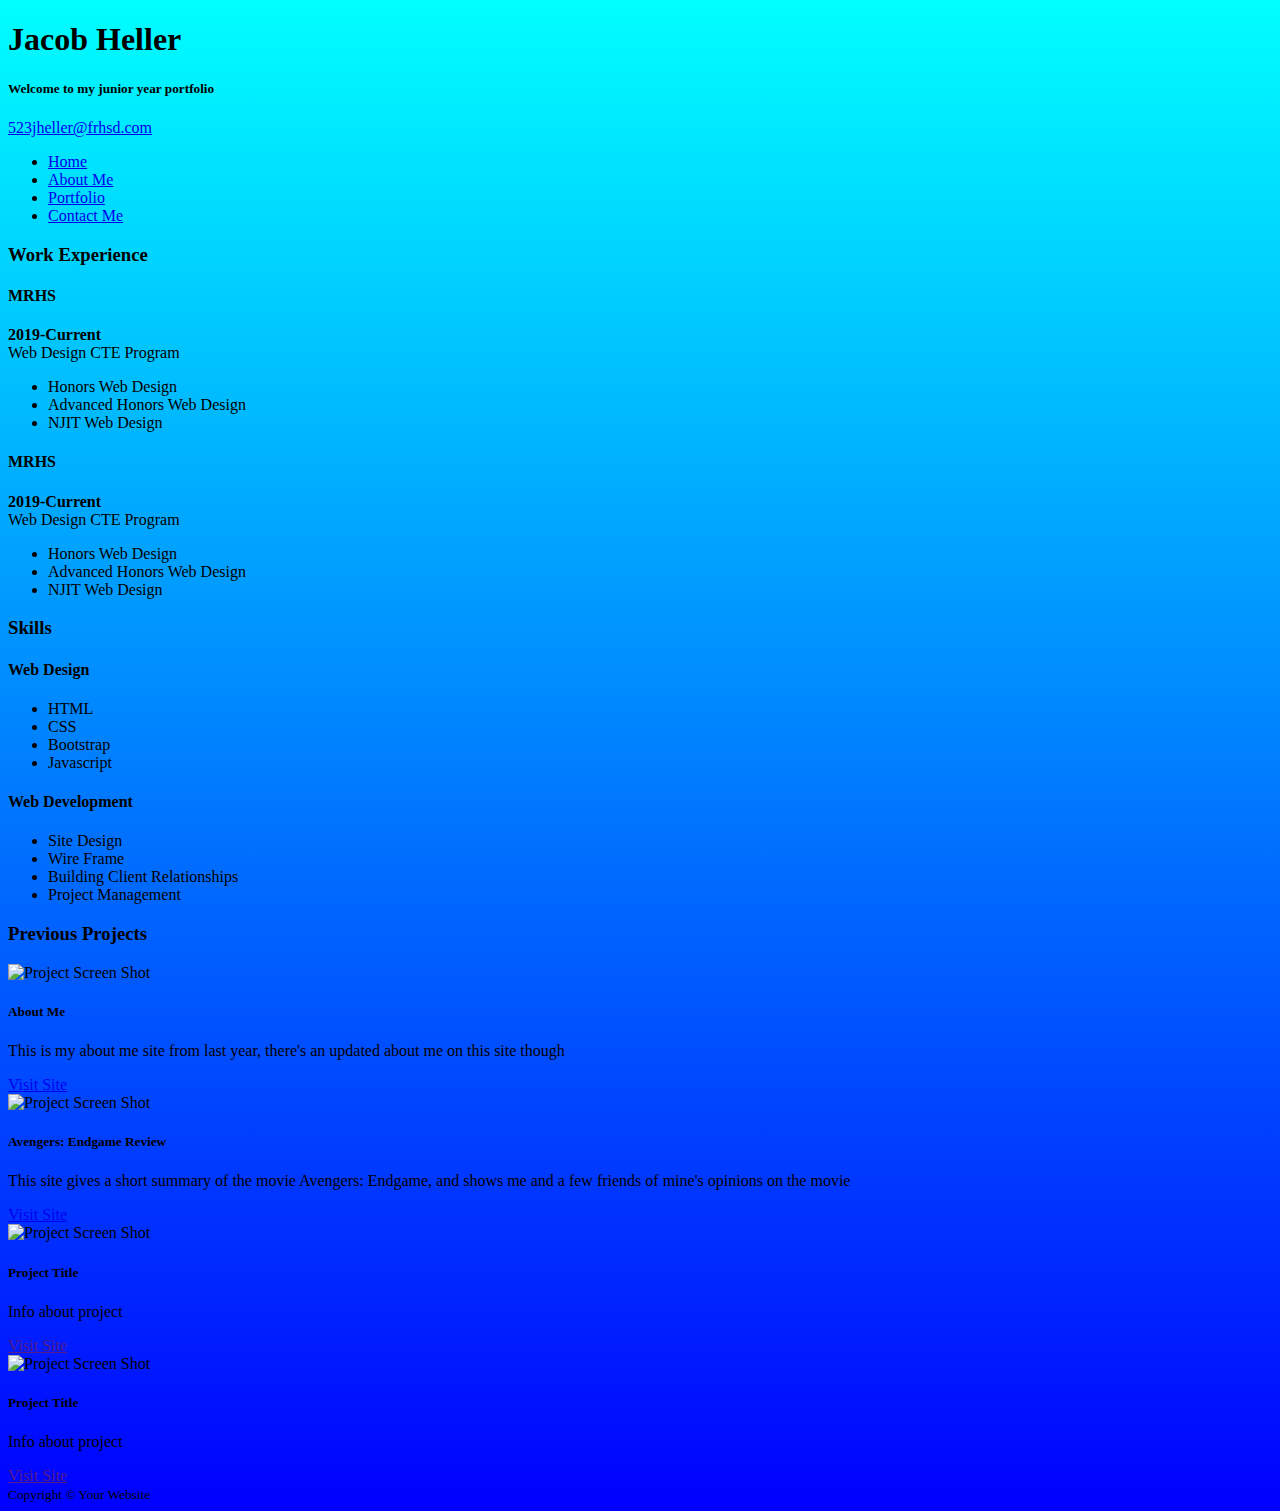
==== index.html @ 39aa2fea "Added basic site pages" ====
<!doctype html>
<html lang="en">

<head>
  <meta charset="utf-8">
  <meta name="viewport" content="width=device-width, initial-scale=1">
  <link href="https://cdn.jsdelivr.net/npm/bootstrap@5.0.2/dist/css/bootstrap.min.css" rel="stylesheet" integrity="sha384-EVSTQN3/azprG1Anm3QDgpJLIm9Nao0Yz1ztcQTwFspd3yD65VohhpuuCOmLASjC" crossorigin="anonymous">
  <title>Mr. Heller's Portfolio</title>
  <link rel="stylesheet" href="Style.CSS">
</head>

<body class="Index">
  <!--intro header-->
  <div class="container my-5">
    <h1 class="display-1 mb-3 font-weight-bold">Jacob Heller</h1>
    <h5>
      Welcome to my junior year portfolio
    </h5>
    <a href="mailto:523jheller@frhsd.com" type="button" class="btn btn-outline-success">523jheller@frhsd.com</a>
  </div>
  <!--Navigation Bar-->
  <div class="container">
    <ul class="nav nav-pills">
      <li class="nav-item">
        <a class="nav-link active" aria-current="page" href="#">Home</a>
      </li>
      <li class="nav-item">
        <a class="nav-link" href="AboutMe.Html">About Me</a>
      </li>
      <li class="nav-item">
        <a class="nav-link" href="#">Portfolio</a>
      </li>
      <li class="nav-item">
        <a class="nav-link" href="#">Contact Me</a>
      </li>
    </ul>
  </div>
  <!--Work Experience-->
  <div class="container mt-5">
    <div class="row">
      <div class="col">
        <h3 class="mb-3">Work Experience</h3>
        <!--Job #1-->
        <div class="card mb-3">
          <div class="card-body">
            <div class="mx-3">
              <h4>MRHS</h4>
              <div><strong>2019-Current</strong></div>
              Web Design CTE Program
            </div>
            <ul class="list-group list-group-flush mt-2">
              <li class="list-group-item">Honors Web Design</li>
              <li class="list-group-item">Advanced Honors Web Design</li>
              <li class="list-group-item">NJIT Web Design</li>
            </ul>
          </div>
        </div>
        <!--Job #2-->
        <div class="card mb-3">
          <div class="card-body">
            <div class="mx-3">
              <h4>MRHS</h4>
              <div><strong>2019-Current</strong></div>
              Web Design CTE Program
            </div>
            <ul class="list-group list-group-flush mt-2">
              <li class="list-group-item">Honors Web Design</li>
              <li class="list-group-item">Advanced Honors Web Design</li>
              <li class="list-group-item">NJIT Web Design</li>
            </ul>
          </div>
        </div>
      </div>
      <div class="col">
        <h3 class="mb-3">Skills</h3>
        <!--Skill #1-->
        <div class="card mb-3">
          <div class="card-body">
            <div class="mx-3">
              <h4>Web Design</h4>
              <ul>
                <li>HTML</li>
                <li>CSS</li>
                <li>Bootstrap</li>
                <li>Javascript</li>
              </ul>
            </div>
          </div>
        </div>
        <!--Skill #2-->
        <div class="card mb-3">
          <div class="card-body">
            <div class="mx-3">
              <h4>Web Development</h4>
              <ul>
                <li>Site Design</li>
                <li>Wire Frame</li>
                <li>Building Client Relationships</li>
                <li>Project Management</li>
              </ul>
            </div>
          </div>
        </div>
      </div>
    </div>
  </div>

  <!--Portfolio Examples-->
  <div class="container">
    <h3>Previous Projects</h3>
    <div class="row">
      <!--Project #1-->
      <div class="col-md-3 text-center">
        <div class="card">
          <div class="card-body">
            <img src="https://i.imgur.com/dpj8vyw.png" alt="Project Screen Shot" class="card-img-top">
            <h5 class="card-title">About Me</h5>
            <p class="card-text">This is my about me site from last year, there's an updated about me on this site though</p>
            <a href="https://sqecd.csb.app/" class="btn btn-primary">Visit Site</a>
          </div>
        </div>
      </div>
      <!--Project #2-->
      <div class="col-md-3 text-center">
        <div class="card">
          <div class="card-body">
            <img src="https://www.nme.com/wp-content/uploads/2019/04/Payoff_1-Sht_Online_v6_Domestic_Sm-1-e1552570783683.jpg" alt="Project Screen Shot" class="card-img-top">
            <h5 class="card-title">Avengers: Endgame Review</h5>
            <p class="card-text">This site gives a short summary of the movie Avengers: Endgame, and shows me and a few friends of mine's opinions on the movie</p>
            <a href="https://5iny6.csb.app/" class="btn btn-primary">Visit Site</a>
          </div>
        </div>
      </div>
      <!--Project #3-->
      <div class="col-md-3 text-center">
        <div class="card">
          <div class="card-body">
            <img src="https://picsum.photos/400/200" alt="Project Screen Shot" class="card-img-top">
            <h5 class="card-title">Project Title</h5>
            <p class="card-text">Info about project</p>
            <a href="" class="btn btn-primary">Visit Site</a>
          </div>
        </div>
      </div>
      <!--Project #4-->
      <div class="col-md-3 text-center">
        <div class="card">
          <div class="card-body">
            <img src="https://picsum.photos/400/200" alt="Project Screen Shot" class="card-img-top">
            <h5 class="card-title">Project Title</h5>
            <p class="card-text">Info about project</p>
            <a href="" class="btn btn-primary">Visit Site</a>
          </div>
        </div>
      </div>
    </div>
  </div>
  <!--footer-->
  <footer class="mt-5 py-4 bg-dark text-white-50">
    <div class="container text-center">
      <small>
        Copyright &copy; Your Website
      </small>
    </div>
  </footer>
  <script src="https://cdn.jsdelivr.net/npm/bootstrap@5.0.2/dist/js/bootstrap.bundle.min.js" integrity="sha384-MrcW6ZMFYlzcLA8Nl+NtUVF0sA7MsXsP1UyJoMp4YLEuNSfAP+JcXn/tWtIaxVXM" crossorigin="anonymous"></script>
</body>

</html>
---- Style.CSS ----
.Index {
  background-image: linear-gradient(cyan, blue);
}

.Aboutme {
  background-image: linear-gradient(cyan, blue);
}

.whoami {
  margin-left: 100px;
  margin-right: 100px;
}
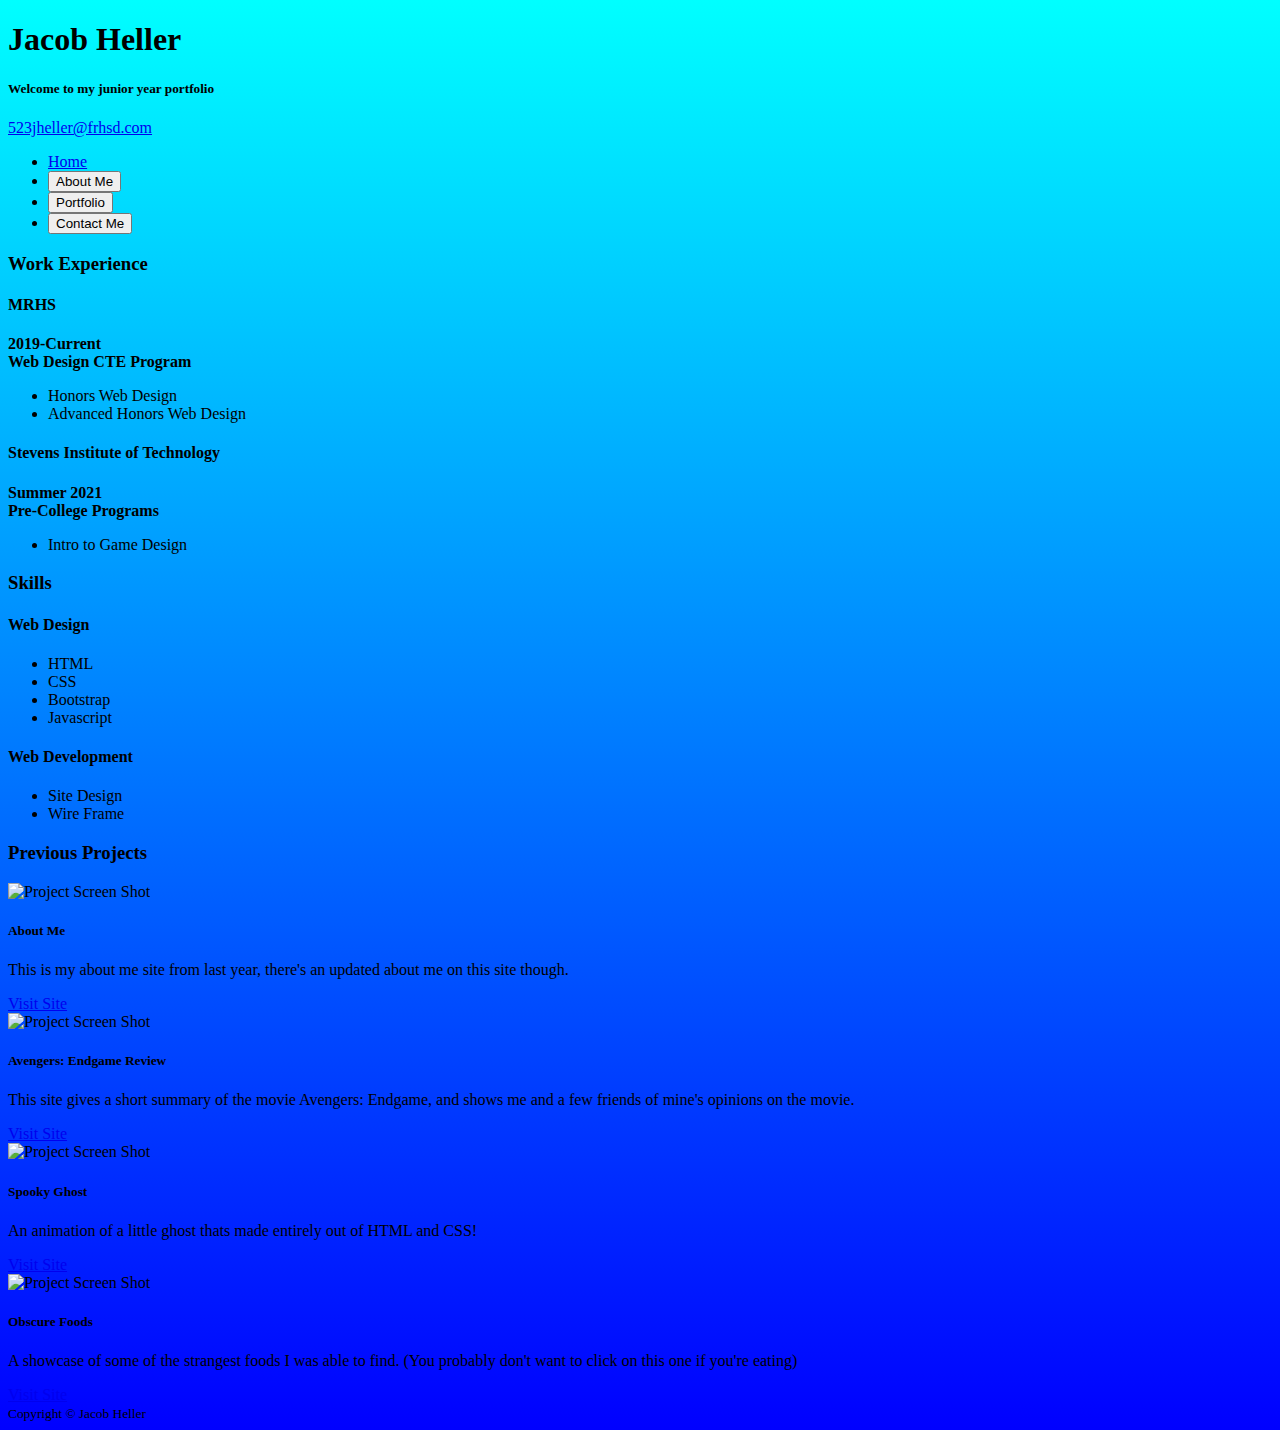
==== commit 4cefabdf: "Added files via upload" ====
--- a/index.html
+++ b/index.html
@@ -5,7 +5,7 @@
   <meta charset="utf-8">
   <meta name="viewport" content="width=device-width, initial-scale=1">
   <link href="https://cdn.jsdelivr.net/npm/bootstrap@5.0.2/dist/css/bootstrap.min.css" rel="stylesheet" integrity="sha384-EVSTQN3/azprG1Anm3QDgpJLIm9Nao0Yz1ztcQTwFspd3yD65VohhpuuCOmLASjC" crossorigin="anonymous">
-  <title>Mr. Heller's Portfolio</title>
+  <title>Junior Year Portfolio: Jacob Heller</title>
   <link rel="stylesheet" href="Style.CSS">
 </head>
 
@@ -21,17 +21,17 @@
   <!--Navigation Bar-->
   <div class="container">
     <ul class="nav nav-pills">
-      <li class="nav-item">
+      <li class="nav-item mx-2">
         <a class="nav-link active" aria-current="page" href="#">Home</a>
       </li>
-      <li class="nav-item">
-        <a class="nav-link" href="AboutMe.Html">About Me</a>
+      <li class="nav-item mx-2">
+        <a href="AboutMe.Html"><button type="button" class="btn btn-outline-primary">About Me</button></a>
       </li>
-      <li class="nav-item">
-        <a class="nav-link" href="#">Portfolio</a>
+      <li class="nav-item mx-2">
+        <a href="#"><button type="button" class="btn btn-outline-primary">Portfolio</button></a>
       </li>
-      <li class="nav-item">
-        <a class="nav-link" href="#">Contact Me</a>
+      <li class="nav-item mx-2">
+        <a href="#"><button type="button" class="btn btn-outline-primary">Contact Me</button></a>
       </li>
     </ul>
   </div>
@@ -46,12 +46,11 @@
             <div class="mx-3">
               <h4>MRHS</h4>
               <div><strong>2019-Current</strong></div>
-              Web Design CTE Program
+            <b>Web Design CTE Program</b>
             </div>
             <ul class="list-group list-group-flush mt-2">
               <li class="list-group-item">Honors Web Design</li>
               <li class="list-group-item">Advanced Honors Web Design</li>
-              <li class="list-group-item">NJIT Web Design</li>
             </ul>
           </div>
         </div>
@@ -59,14 +58,12 @@
         <div class="card mb-3">
           <div class="card-body">
             <div class="mx-3">
-              <h4>MRHS</h4>
-              <div><strong>2019-Current</strong></div>
-              Web Design CTE Program
+              <h4>Stevens Institute of Technology</h4>
+              <div><strong>Summer 2021</strong></div>
+              <b>Pre-College Programs</b>
             </div>
             <ul class="list-group list-group-flush mt-2">
-              <li class="list-group-item">Honors Web Design</li>
-              <li class="list-group-item">Advanced Honors Web Design</li>
-              <li class="list-group-item">NJIT Web Design</li>
+              <li class="list-group-item">Intro to Game Design</li>
             </ul>
           </div>
         </div>
@@ -95,8 +92,6 @@
               <ul>
                 <li>Site Design</li>
                 <li>Wire Frame</li>
-                <li>Building Client Relationships</li>
-                <li>Project Management</li>
               </ul>
             </div>
           </div>
@@ -115,7 +110,7 @@
           <div class="card-body">
             <img src="https://i.imgur.com/dpj8vyw.png" alt="Project Screen Shot" class="card-img-top">
             <h5 class="card-title">About Me</h5>
-            <p class="card-text">This is my about me site from last year, there's an updated about me on this site though</p>
+            <p class="card-text">This is my about me site from last year, there's an updated about me on this site though.</p>
             <a href="https://sqecd.csb.app/" class="btn btn-primary">Visit Site</a>
           </div>
         </div>
@@ -126,7 +121,7 @@
           <div class="card-body">
             <img src="https://www.nme.com/wp-content/uploads/2019/04/Payoff_1-Sht_Online_v6_Domestic_Sm-1-e1552570783683.jpg" alt="Project Screen Shot" class="card-img-top">
             <h5 class="card-title">Avengers: Endgame Review</h5>
-            <p class="card-text">This site gives a short summary of the movie Avengers: Endgame, and shows me and a few friends of mine's opinions on the movie</p>
+            <p class="card-text">This site gives a short summary of the movie Avengers: Endgame, and shows me and a few friends of mine's opinions on the movie.</p>
             <a href="https://5iny6.csb.app/" class="btn btn-primary">Visit Site</a>
           </div>
         </div>
@@ -135,10 +130,10 @@
       <div class="col-md-3 text-center">
         <div class="card">
           <div class="card-body">
-            <img src="https://picsum.photos/400/200" alt="Project Screen Shot" class="card-img-top">
-            <h5 class="card-title">Project Title</h5>
-            <p class="card-text">Info about project</p>
-            <a href="" class="btn btn-primary">Visit Site</a>
+            <img src="https://i.imgur.com/VKjafia.png" alt="Project Screen Shot" class="card-img-top">
+            <h5 class="card-title">Spooky Ghost</h5>
+            <p class="card-text">An animation of a little ghost thats made entirely out of HTML and CSS!</p>
+            <a href="https://jacobheller0405.github.io/Spooky-ghost/" class="btn btn-primary">Visit Site</a>
           </div>
         </div>
       </div>
@@ -146,10 +141,10 @@
       <div class="col-md-3 text-center">
         <div class="card">
           <div class="card-body">
-            <img src="https://picsum.photos/400/200" alt="Project Screen Shot" class="card-img-top">
-            <h5 class="card-title">Project Title</h5>
-            <p class="card-text">Info about project</p>
-            <a href="" class="btn btn-primary">Visit Site</a>
+            <img src="https://miro.medium.com/max/1100/0*ltyAzV9A_DU-IKr-.jpg" alt="Project Screen Shot" class="card-img-top">
+            <h5 class="card-title">Obscure Foods</h5>
+            <p class="card-text">A showcase of some of the strangest foods I was able to find. (You probably don't want to click on this one if you're eating)</p>
+            <a href="https://jacobheller0405.github.io/Obscure-Foods/" class="btn btn-primary">Visit Site</a>
           </div>
         </div>
       </div>
@@ -159,7 +154,7 @@
   <footer class="mt-5 py-4 bg-dark text-white-50">
     <div class="container text-center">
       <small>
-        Copyright &copy; Your Website
+        Copyright &copy; Jacob Heller
       </small>
     </div>
   </footer>
--- a/Style.CSS
+++ b/Style.CSS
@@ -10,3 +10,7 @@
   margin-left: 100px;
   margin-right: 100px;
 }
+
+.whoami p {
+  font-size: 20px;
+}
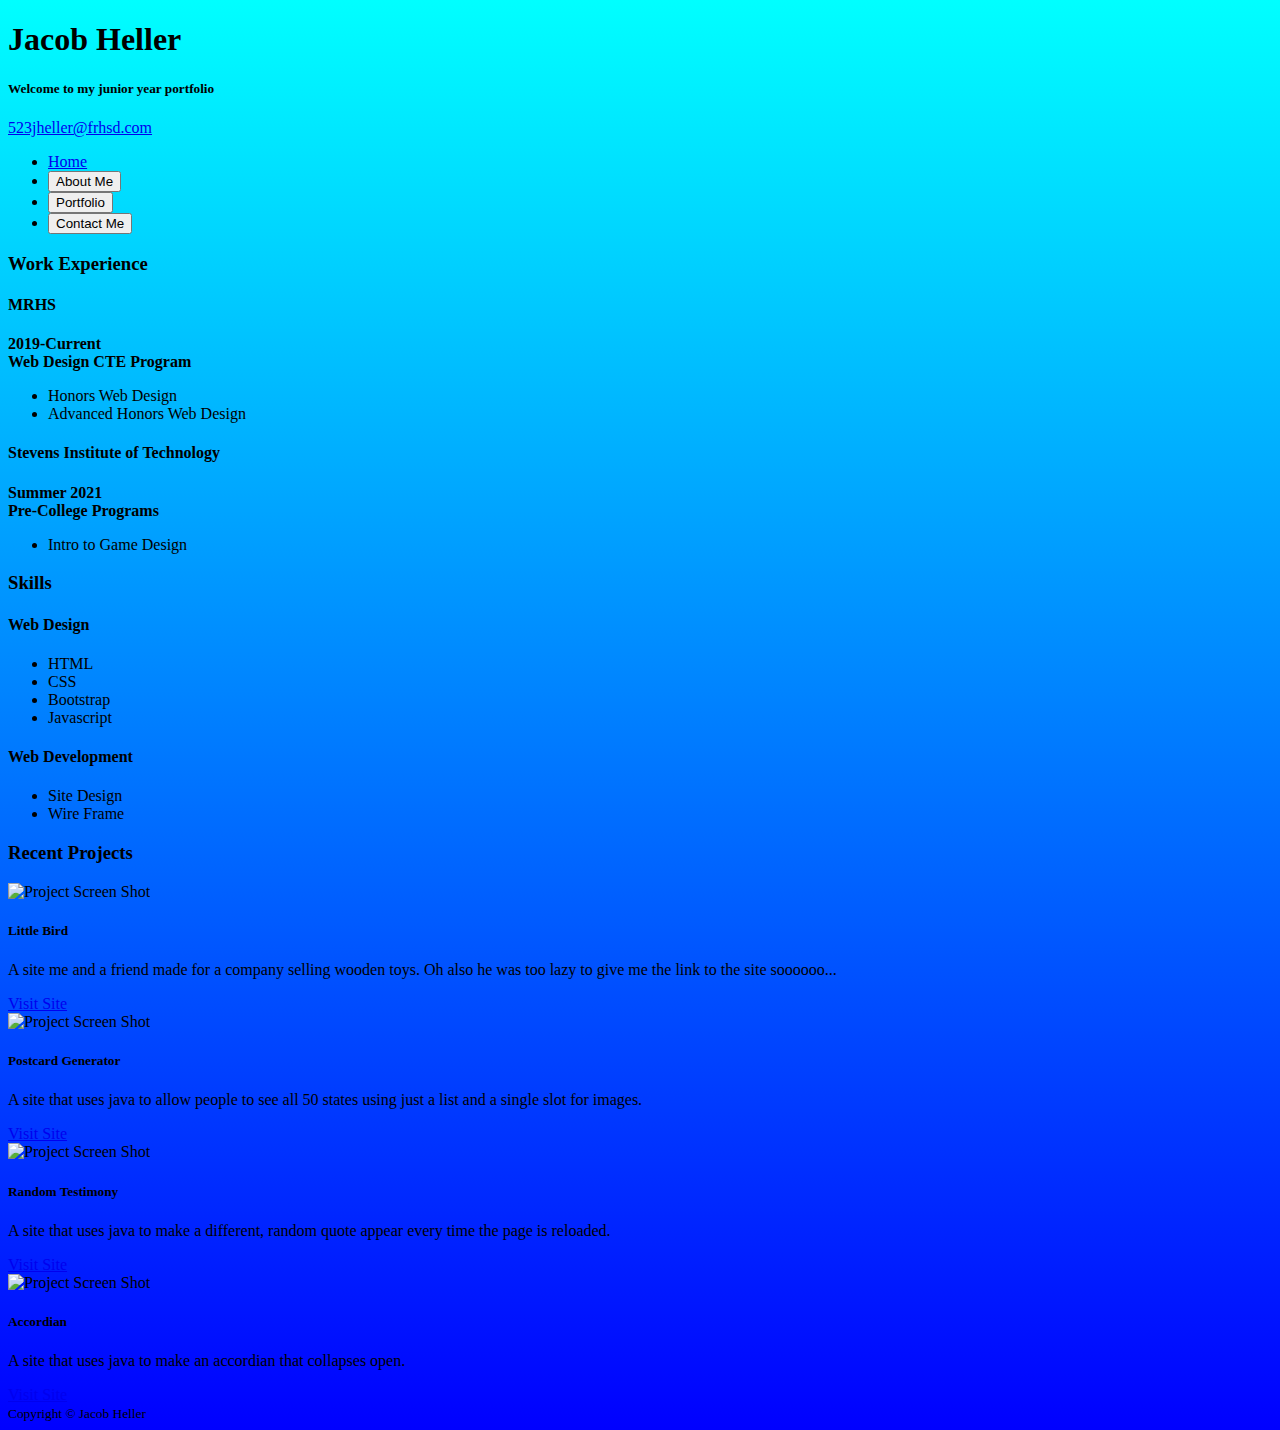
==== commit 632a69f9: "Added files via upload" ====
--- a/index.html
+++ b/index.html
@@ -28,7 +28,7 @@
         <a href="AboutMe.Html"><button type="button" class="btn btn-outline-primary">About Me</button></a>
       </li>
       <li class="nav-item mx-2">
-        <a href="#"><button type="button" class="btn btn-outline-primary">Portfolio</button></a>
+        <a href="portfolio.html"><button type="button" class="btn btn-outline-primary">Portfolio</button></a>
       </li>
       <li class="nav-item mx-2">
         <a href="#"><button type="button" class="btn btn-outline-primary">Contact Me</button></a>
@@ -102,16 +102,16 @@
 
   <!--Portfolio Examples-->
   <div class="container">
-    <h3>Previous Projects</h3>
+    <h3>Recent Projects</h3>
     <div class="row">
       <!--Project #1-->
       <div class="col-md-3 text-center">
         <div class="card">
           <div class="card-body">
-            <img src="https://i.imgur.com/dpj8vyw.png" alt="Project Screen Shot" class="card-img-top">
-            <h5 class="card-title">About Me</h5>
-            <p class="card-text">This is my about me site from last year, there's an updated about me on this site though.</p>
-            <a href="https://sqecd.csb.app/" class="btn btn-primary">Visit Site</a>
+            <img src="https://i.imgur.com/OuHHnkv.png" alt="Project Screen Shot" class="card-img-top">
+            <h5 class="card-title">Little Bird</h5>
+            <p class="card-text">A site me and a friend made for a company selling wooden toys. Oh also he was too lazy to give me the link to the site soooooo...</p>
+            <a href="#" class="btn btn-primary">Visit Site</a>
           </div>
         </div>
       </div>
@@ -119,10 +119,10 @@
       <div class="col-md-3 text-center">
         <div class="card">
           <div class="card-body">
-            <img src="https://www.nme.com/wp-content/uploads/2019/04/Payoff_1-Sht_Online_v6_Domestic_Sm-1-e1552570783683.jpg" alt="Project Screen Shot" class="card-img-top">
-            <h5 class="card-title">Avengers: Endgame Review</h5>
-            <p class="card-text">This site gives a short summary of the movie Avengers: Endgame, and shows me and a few friends of mine's opinions on the movie.</p>
-            <a href="https://5iny6.csb.app/" class="btn btn-primary">Visit Site</a>
+            <img src="https://i.imgur.com/O9aN1Dn.png" alt="Project Screen Shot" class="card-img-top">
+            <h5 class="card-title">Postcard Generator</h5>
+            <p class="card-text">A site that uses java to allow people to see all 50 states using just a list and a single slot for images.</p>
+            <a href="https://jacobheller0405.github.io/Postcard_Generator/" class="btn btn-primary">Visit Site</a>
           </div>
         </div>
       </div>
@@ -130,10 +130,10 @@
       <div class="col-md-3 text-center">
         <div class="card">
           <div class="card-body">
-            <img src="https://i.imgur.com/VKjafia.png" alt="Project Screen Shot" class="card-img-top">
-            <h5 class="card-title">Spooky Ghost</h5>
-            <p class="card-text">An animation of a little ghost thats made entirely out of HTML and CSS!</p>
-            <a href="https://jacobheller0405.github.io/Spooky-ghost/" class="btn btn-primary">Visit Site</a>
+            <img src="https://i.imgur.com/au9Bbio.png" alt="Project Screen Shot" class="card-img-top">
+            <h5 class="card-title">Random Testimony</h5>
+            <p class="card-text">A site that uses java to make a different, random quote appear every time the page is reloaded.</p>
+            <a href="https://jacobheller0405.github.io/Random-Testimony/" class="btn btn-primary">Visit Site</a>
           </div>
         </div>
       </div>
@@ -141,10 +141,10 @@
       <div class="col-md-3 text-center">
         <div class="card">
           <div class="card-body">
-            <img src="https://miro.medium.com/max/1100/0*ltyAzV9A_DU-IKr-.jpg" alt="Project Screen Shot" class="card-img-top">
-            <h5 class="card-title">Obscure Foods</h5>
-            <p class="card-text">A showcase of some of the strangest foods I was able to find. (You probably don't want to click on this one if you're eating)</p>
-            <a href="https://jacobheller0405.github.io/Obscure-Foods/" class="btn btn-primary">Visit Site</a>
+            <img src="https://i.imgur.com/aQpfoij.png" alt="Project Screen Shot" class="card-img-top">
+            <h5 class="card-title">Accordian</h5>
+            <p class="card-text">A site that uses java to make an accordian that collapses open.</p>
+            <a href="https://jacobheller0405.github.io/Accordian/" class="btn btn-primary">Visit Site</a>
           </div>
         </div>
       </div>
--- a/Style.CSS
+++ b/Style.CSS
@@ -3,6 +3,10 @@
 }
 
 .Aboutme {
+  background-image: linear-gradient(cyan, blue);
+}
+
+.Portfolio {
   background-image: linear-gradient(cyan, blue);
 }
 
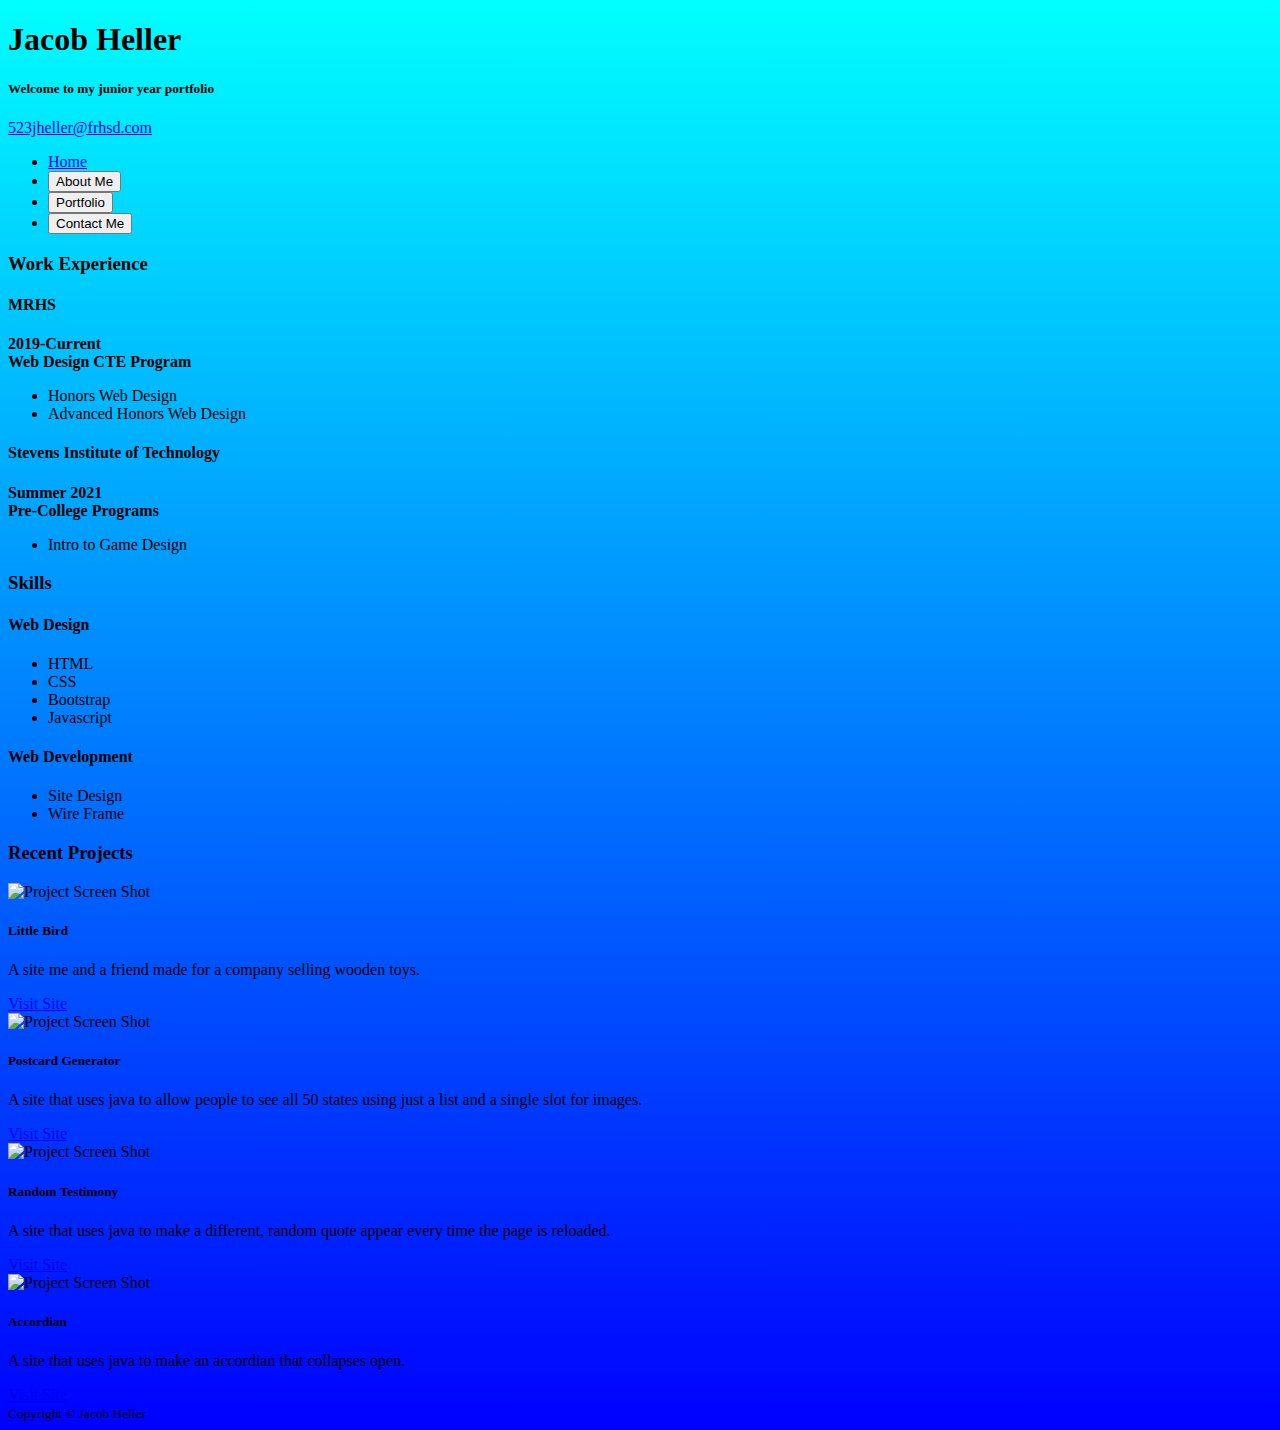
==== commit 8b24b2b2: "Fixed some stuff" ====
--- a/index.html
+++ b/index.html
@@ -110,8 +110,8 @@
           <div class="card-body">
             <img src="https://i.imgur.com/OuHHnkv.png" alt="Project Screen Shot" class="card-img-top">
             <h5 class="card-title">Little Bird</h5>
-            <p class="card-text">A site me and a friend made for a company selling wooden toys. Oh also he was too lazy to give me the link to the site soooooo...</p>
-            <a href="#" class="btn btn-primary">Visit Site</a>
+            <p class="card-text">A site me and a friend made for a company selling wooden toys.</p>
+            <a href="https://justinfeldstein.github.io/Little-Bird/" class="btn btn-primary">Visit Site</a>
           </div>
         </div>
       </div>
--- a/Style.CSS
+++ b/Style.CSS
@@ -10,11 +10,41 @@
   background-image: linear-gradient(cyan, blue);
 }
 
-.whoami {
+#whoami {
   margin-left: 100px;
   margin-right: 100px;
 }
 
-.whoami p {
+#whoami p {
   font-size: 20px;
 }
+
+.Aboutme .card {
+  min-height: 450px;
+  display: block;
+  margin-left: auto;
+  margin-right: auto;
+  width: 50%;
+}
+
+.Portfolio .card {
+  min-height: 352px;
+  display: block;
+  margin-left: auto;
+  margin-right: auto;
+  width: 50%;
+}
+
+.Portfolio .card-body {
+  height: 100px;
+  line-height: 100px;
+  text-align: center;
+}
+
+#whoami {
+  min-height: 1px;
+  display: block;
+  margin-left: auto;
+  margin-right: auto;
+  width: 75%;
+}
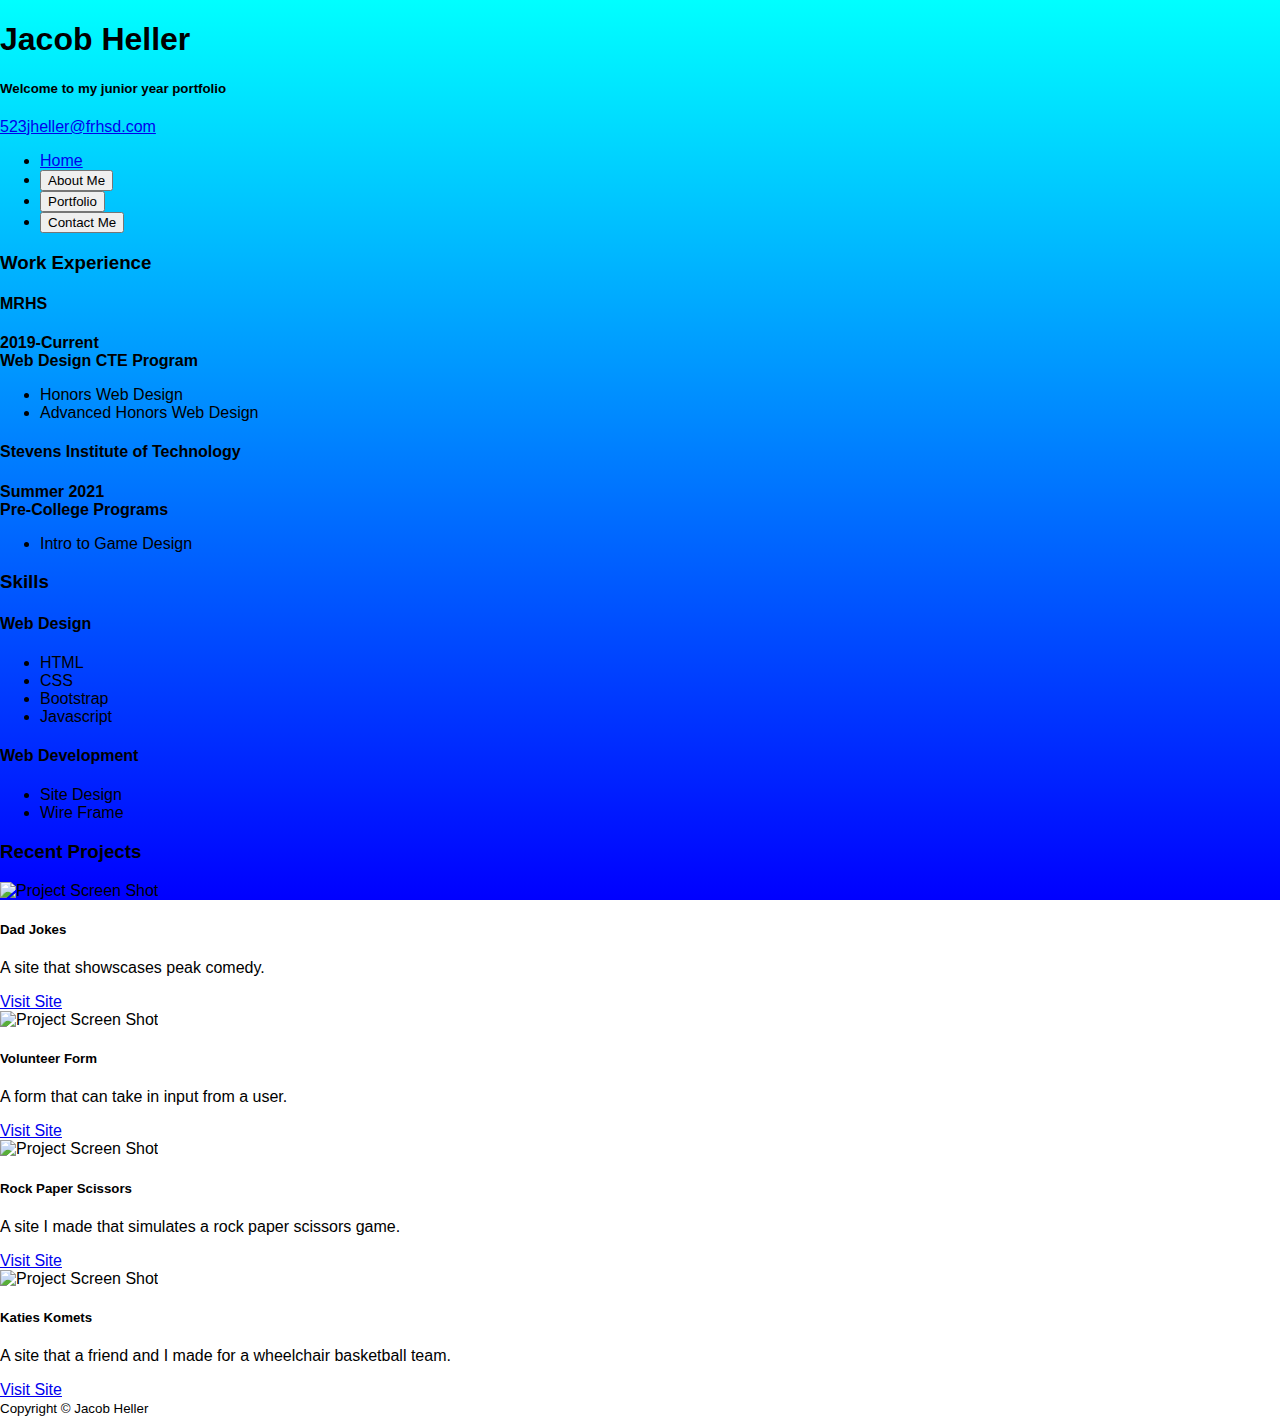
==== commit 4106af39: "e" ====
--- a/index.html
+++ b/index.html
@@ -5,7 +5,7 @@
   <meta charset="utf-8">
   <meta name="viewport" content="width=device-width, initial-scale=1">
   <link href="https://cdn.jsdelivr.net/npm/bootstrap@5.0.2/dist/css/bootstrap.min.css" rel="stylesheet" integrity="sha384-EVSTQN3/azprG1Anm3QDgpJLIm9Nao0Yz1ztcQTwFspd3yD65VohhpuuCOmLASjC" crossorigin="anonymous">
-  <title>Junior Year Portfolio: Jacob Heller</title>
+  <title>Portfolio: Home</title>
   <link rel="stylesheet" href="Style.CSS">
 </head>
 
@@ -31,7 +31,7 @@
         <a href="portfolio.html"><button type="button" class="btn btn-outline-primary">Portfolio</button></a>
       </li>
       <li class="nav-item mx-2">
-        <a href="#"><button type="button" class="btn btn-outline-primary">Contact Me</button></a>
+        <a href="contact.html"><button type="button" class="btn btn-outline-primary">Contact Me</button></a>
       </li>
     </ul>
   </div>
@@ -108,10 +108,10 @@
       <div class="col-md-3 text-center">
         <div class="card">
           <div class="card-body">
-            <img src="https://i.imgur.com/OuHHnkv.png" alt="Project Screen Shot" class="card-img-top">
-            <h5 class="card-title">Little Bird</h5>
-            <p class="card-text">A site me and a friend made for a company selling wooden toys.</p>
-            <a href="https://justinfeldstein.github.io/Little-Bird/" class="btn btn-primary">Visit Site</a>
+            <img src="https://i.imgur.com/HpUQm7z.png" alt="Project Screen Shot" class="card-img-top">
+            <h5 class="card-title">Dad Jokes</h5>
+            <p class="card-text">A site that showscases peak comedy.</p>
+            <a href="https://jacobheller0405.github.io/Dad/" class="btn btn-primary">Visit Site</a>
           </div>
         </div>
       </div>
@@ -119,10 +119,10 @@
       <div class="col-md-3 text-center">
         <div class="card">
           <div class="card-body">
-            <img src="https://i.imgur.com/O9aN1Dn.png" alt="Project Screen Shot" class="card-img-top">
-            <h5 class="card-title">Postcard Generator</h5>
-            <p class="card-text">A site that uses java to allow people to see all 50 states using just a list and a single slot for images.</p>
-            <a href="https://jacobheller0405.github.io/Postcard_Generator/" class="btn btn-primary">Visit Site</a>
+            <img src="https://i.imgur.com/4rIY9Js.png" alt="Project Screen Shot" class="card-img-top">
+            <h5 class="card-title">Volunteer Form</h5>
+            <p class="card-text">A form that can take in input from a user.</p>
+            <a href="https://jacobheller0405.github.io/Volunteer-form/" class="btn btn-primary">Visit Site</a>
           </div>
         </div>
       </div>
@@ -130,10 +130,10 @@
       <div class="col-md-3 text-center">
         <div class="card">
           <div class="card-body">
-            <img src="https://i.imgur.com/au9Bbio.png" alt="Project Screen Shot" class="card-img-top">
-            <h5 class="card-title">Random Testimony</h5>
-            <p class="card-text">A site that uses java to make a different, random quote appear every time the page is reloaded.</p>
-            <a href="https://jacobheller0405.github.io/Random-Testimony/" class="btn btn-primary">Visit Site</a>
+            <img src="https://i.imgur.com/2MJW17T.png" alt="Project Screen Shot" class="card-img-top">
+            <h5 class="card-title">Rock Paper Scissors</h5>
+            <p class="card-text">A site I made that simulates a rock paper scissors game. </p>
+            <a href="https://jacobheller0405.github.io/Rock-Paper-Scissors/" class="btn btn-primary">Visit Site</a>
           </div>
         </div>
       </div>
@@ -141,10 +141,10 @@
       <div class="col-md-3 text-center">
         <div class="card">
           <div class="card-body">
-            <img src="https://i.imgur.com/aQpfoij.png" alt="Project Screen Shot" class="card-img-top">
-            <h5 class="card-title">Accordian</h5>
-            <p class="card-text">A site that uses java to make an accordian that collapses open.</p>
-            <a href="https://jacobheller0405.github.io/Accordian/" class="btn btn-primary">Visit Site</a>
+            <img src="https://i.imgur.com/xW4OsPL.png" alt="Project Screen Shot" class="card-img-top">
+            <h5 class="card-title">Katies Komets</h5>
+            <p class="card-text">A site that a friend and I made for a wheelchair basketball team.</p>
+            <a href="https://jacobheller0405.github.io/Katies_Komets/" class="btn btn-primary">Visit Site</a>
           </div>
         </div>
       </div>
@@ -159,6 +159,7 @@
     </div>
   </footer>
   <script src="https://cdn.jsdelivr.net/npm/bootstrap@5.0.2/dist/js/bootstrap.bundle.min.js" integrity="sha384-MrcW6ZMFYlzcLA8Nl+NtUVF0sA7MsXsP1UyJoMp4YLEuNSfAP+JcXn/tWtIaxVXM" crossorigin="anonymous"></script>
+  <script src="Java.js"></script>
 </body>
 
 </html>
--- a/Style.CSS
+++ b/Style.CSS
@@ -1,13 +1,42 @@
+body, html {
+  margin: 0px;
+  height: 100%;
+}
+
+.page {
+  height: 100vh;
+}
+
 .Index {
   background-image: linear-gradient(cyan, blue);
+  background-repeat: no-repeat;
+  background-attachment: fixed;
+  font-family: Verdana, sans-serif;
+  height: 100vh;
 }
 
 .Aboutme {
   background-image: linear-gradient(cyan, blue);
+  background-repeat: no-repeat;
+  background-attachment: fixed;
+  font-family: Verdana, sans-serif;
+  height: 100vh;
 }
 
 .Portfolio {
   background-image: linear-gradient(cyan, blue);
+  background-repeat: no-repeat;
+  background-attachment: fixed;
+  font-family: Verdana, sans-serif;
+  height: 100vh;
+}
+
+.Contact {
+  background-image: linear-gradient(cyan, blue);
+  background-repeat: no-repeat;
+  background-attachment: fixed;
+  font-family: Verdana, sans-serif;
+  height: 100vh;
 }
 
 #whoami {
@@ -28,7 +57,7 @@
 }
 
 .Portfolio .card {
-  min-height: 352px;
+  min-height: 452px;
   display: block;
   margin-left: auto;
   margin-right: auto;
@@ -37,7 +66,6 @@
 
 .Portfolio .card-body {
   height: 100px;
-  line-height: 100px;
   text-align: center;
 }
 
@@ -48,3 +76,58 @@
   margin-right: auto;
   width: 75%;
 }
+
+#feedbackForm {
+  font-family: Verdana, sans-serif;
+  margin-top: 10px;
+  padding: 0 20px 15px 20px;
+}
+
+#feedbackForm legend {
+  font-size: 2em;
+  font-weight: 200;
+  padding: 0 .2em;
+}
+
+#feedbackForm label {
+  display: block;
+  padding-top: 1em;
+}
+
+#feedbackForm label:first-of-type {
+  margin-top: -.9em;
+}
+
+#nameLabel {
+	margin-top: -1em;
+}
+
+#submit, #clearCookie {
+	display: block;
+	font-size: 1em;
+	color: #FFF;
+	text-transform: uppercase;
+	background: #5e6570;
+	padding: .8em 1em .7em;
+	border: 0;
+	border-bottom: 3px solid #2f3236;
+	margin-top: 15px;
+}
+
+.textfield {
+	font-size: 14px;
+	padding: 7px;
+	background: #efefef;
+	border: 1px solid #bbb;
+	width: 97%;
+}
+
+.footer {
+  position: fixed;
+  left: 0;
+  bottom: 0;
+  width: 100%;
+  background-color: red;
+  color: white;
+  text-align: center;
+}
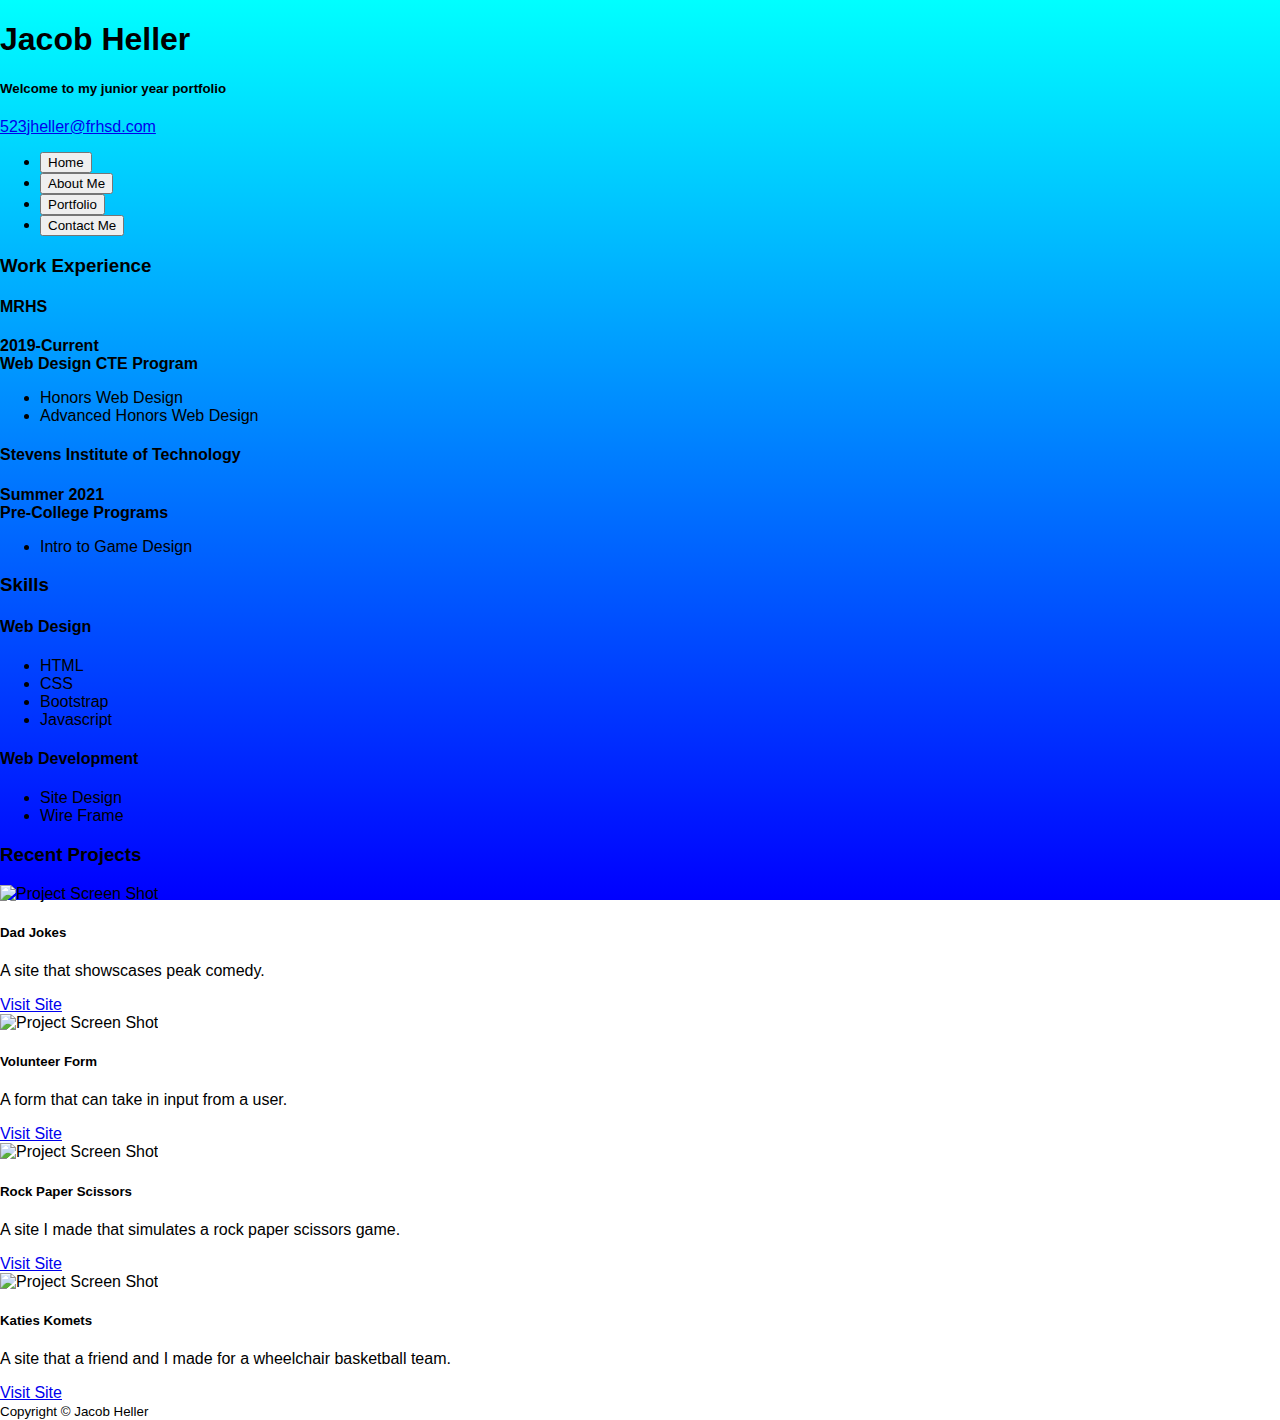
==== commit 5067cd82: "Add files via upload" ====
--- a/index.html
+++ b/index.html
@@ -22,16 +22,16 @@
   <div class="container">
     <ul class="nav nav-pills">
       <li class="nav-item mx-2">
-        <a class="nav-link active" aria-current="page" href="#">Home</a>
+        <a aria-current="page" href="#"><button type="button" class="btn active btn-outline-dark">Home</button></a>
       </li>
       <li class="nav-item mx-2">
-        <a href="AboutMe.Html"><button type="button" class="btn btn-outline-primary">About Me</button></a>
+        <a href="AboutMe.Html"><button type="button" class="btn btn-outline-dark">About Me</button></a>
       </li>
       <li class="nav-item mx-2">
-        <a href="portfolio.html"><button type="button" class="btn btn-outline-primary">Portfolio</button></a>
+        <a href="portfolio.html"><button type="button" class="btn btn-outline-dark">Portfolio</button></a>
       </li>
       <li class="nav-item mx-2">
-        <a href="contact.html"><button type="button" class="btn btn-outline-primary">Contact Me</button></a>
+        <a href="contact.html"><button type="button" class="btn btn-outline-dark">Contact Me</button></a>
       </li>
     </ul>
   </div>
